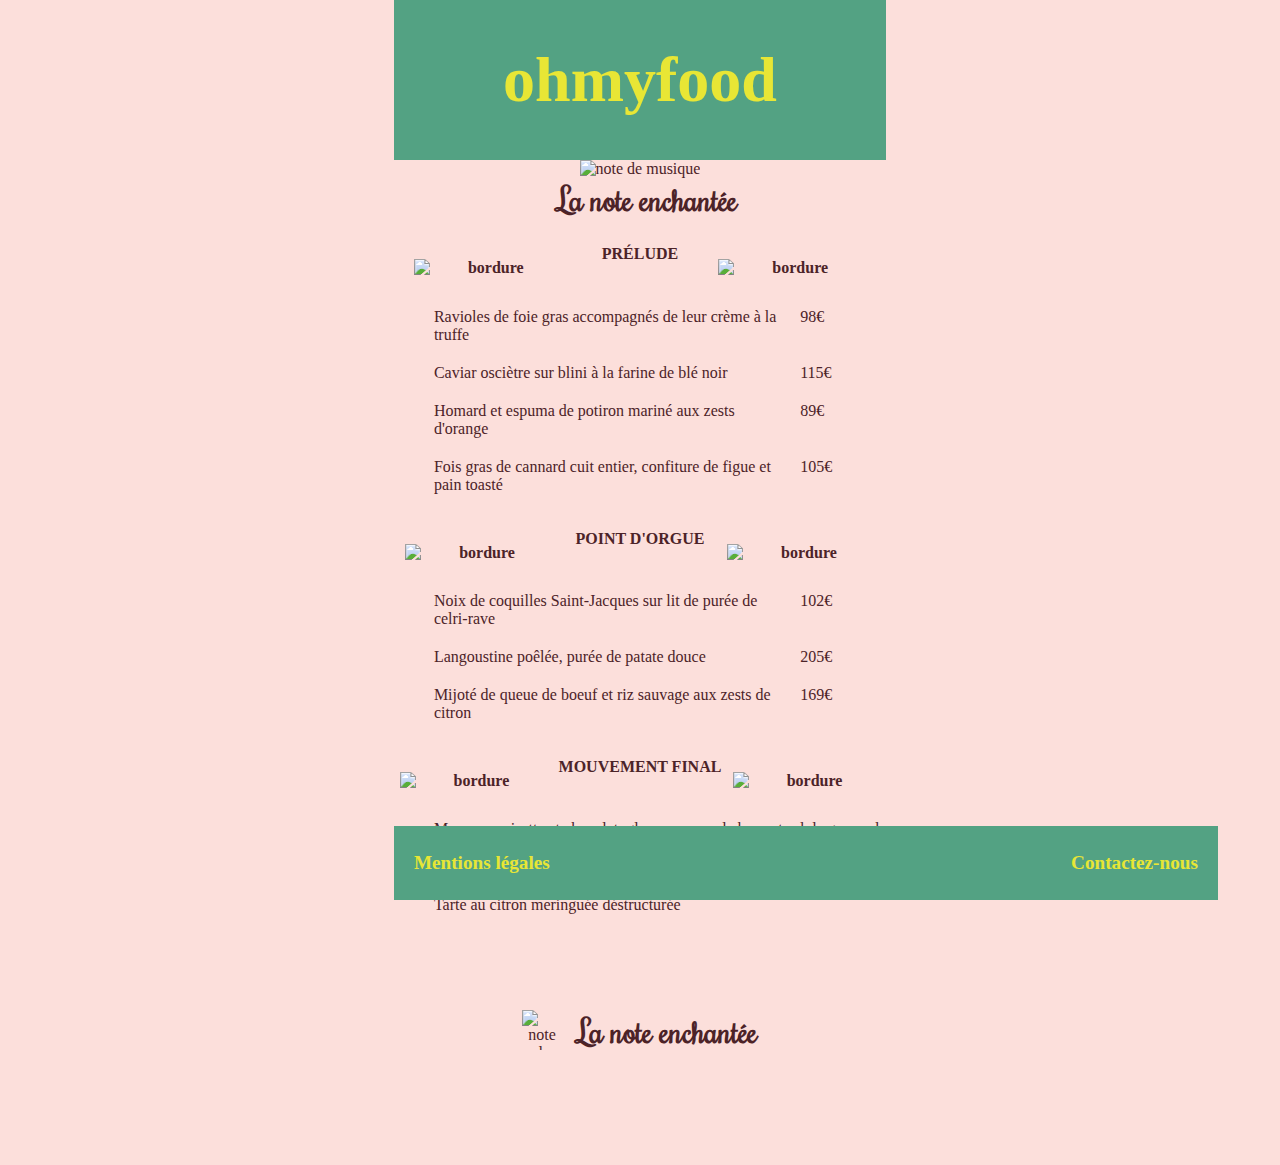
==== html/la_note_enchantée.html @ 94010ff2 "correction pour soutenance" ====
<!DOCTYPE html>
<html lang="fr">
  <head>
    <meta charset="utf-8">
    <meta name="viewport" content="width=device-width, initial-scale=1"/>
    <link rel="stylesheet" href="../css/la_note_enchantée.css" />
    <link rel="stylesheet" href="../css/footer.css" />
    <link rel="stylesheet" href="../css/header.css" />
    <link rel="stylesheet" href="../css/pagemenu.css" />
    <title>La note enchantée</title>
  </head>
  <body>
    <div id="contener">
      <a href="../index.html">
        <header>
          <h1 >ohmyfood</h1>
        </header>
      </a>
      <section id="titre">
        <img id="note" src="../images/note.png" alt="note de musique">
        <h2>La note enchantée</h2>
      </section>
      <section class="menu" id="top"> <!-- section entrées du menu-->
        <div class="titlemenu"> <!-- section titre -->
          <img src="../images/borderleft1.png" alt="bordure">
          <h4 class="texttitlemenu">Prélude</h4>
          <img src="../images/borderright1.png" alt="bordure">
        </div>
        <div class="inmenu"><!-- section contenu des entrées-->
          <ul>
            <li>
              <span class="leftinmenu">Ravioles de foie gras accompagnés de leur crème à la truffe</span>
              <span class="rightinmenu">98€</span>
            </li>
            <li>
              <span class="leftinmenu">Caviar osciètre sur blini à la farine de blé noir</span>
              <span class="rightinmenu">115€</span>
            </li>
            <li>
              <span class="leftinmenu">Homard et espuma de potiron mariné aux zests d'orange</span>
              <span class="rightinmenu">89€</span>
            </li>
            <li>
              <span class="leftinmenu">Fois gras de cannard cuit entier, confiture de figue et pain toasté</span>
              <span class="rightinmenu">105€</span>
            </li>
          </ul>
        </div>
      </section>
      <section class="menu" id="middle"> <!-- section plat du menu-->
        <div class="titlemenu"> <!-- section titre -->
          <img src="../images/borderleft1.png" alt="bordure">
          <h4 class="texttitlemenu">Point d'orgue</h4>
          <img src="../images/borderright1.png" alt="bordure">
        </div>
        <div class="inmenu"> <!-- section contenu des entrées-->
          <ul>
            <li>
              <span class="leftinmenu">Noix de coquilles Saint-Jacques sur lit de purée de celri-rave</span>
              <span class="rightinmenu">102€</span>
            </li>
            <li>
              <span class="leftinmenu">Langoustine poêlée, purée de patate douce</span>
              <span class="rightinmenu">205€</span>
            </li>
            <li>
              <span class="leftinmenu">Mijoté de queue de boeuf et riz sauvage aux zests de citron</span>
              <span class="rightinmenu">169€</span>
            </li>
          </ul>
        </div>
      </section>
      <section class="menu" id="bottom"><!-- section dessert du menu-->
        <div class="titlemenu"> <!-- section titre -->
          <img src="../images/borderleft1.png" alt="bordure">
          <h4 class="texttitlemenu">Mouvement final</h4>
          <img src="../images/borderright1.png" alt="bordure">
        </div>
        <div class="inmenu"> <!-- section contenu des entrées-->
          <ul>
            <li>
              <span class="leftinmenu">Macaron noisette et chocolat, glace au caramle brun et sel de guerande</span>
            </li>
            <li>
              <span class="leftinmenu">Baba au rhum revisité avec son coulis de citron</span>
            </li>
            <li>
              <span class="leftinmenu">Tarte au citron meringuée déstructurée</span>
            </li>
          </ul>
        </div>
      </section>
      <section id="bottompage"> <!-- image du bas de page-->
        <img id="note2" src="../images/note.png" alt="note de musique">
        <h5>La note enchantée</h5>
      </section>
      <footer>
        <a href="./html/mentionpage.html">
          <h3 class="btnwiggle">Mentions légales</h3> <!-- bouton mention -->
        </a>
        <a href="mailto:ohmyfood@gmail.com">
          <h3 class="btnwiggle">Contactez-nous</h3> <!-- bouton contact-->
        </a>
      </footer>
    </div>
  </body>
</html>
---- css/la_note_enchantée.css ----
@font-face {
  font-family: "police1";
  src: url("../Polices/Rochester/Rochester-Regular.ttf");
}

h2{
  font-family: "police1";
  font-size: 2em;
  margin-top: 0px;
  padding-left: 15px;
}

h4{
  font-family: "police1";
  font-size: 3em;
  margin-top: 0px;
}

h5{
  font-family: "police1";
  font-size: 2em;
  margin-top: 0px;
  padding-left: 15px;
}

body{
  background: rgb(252, 223, 219);
  color: rgb(76, 35, 40);
}

.texttitlemenu:after {
  background: none repeat scroll 0 0 transparent;
  bottom: 0;
  content: "";
  display: block;
  height: 2px;
  position: absolute;
  background: rgb(76, 35, 40);
  transition: width 0.3s ease 0s, left 0.3s ease 0s;
  width: 0;
}

.texttitlemenu:hover:after {
  width: 100%;
}

img{
  width: 30%;
}

li{
  font-family: cursive;
}

#bottompage{
  text-align: center;
  display: flex;
  justify-content: center;
  margin-bottom: 60px;
}
---- css/footer.css ----
h3{
  font-size: 1.2em;
  color: rgb(232, 230, 53);
}

footer{
  display: flex;
  background: rgb(83, 162, 131);
  bottom: 0;
  margin: 0 auto;
  padding-top: 7px;
  padding-bottom: 7px;
  justify-content: space-between;
  position: fixed;
  font-family: serif;
}

.btnwiggle{
padding: 0px 20px 0px 20px;
cursor: pointer;
}

.btnwiggle:hover{
  animation: wiggle 0.5s;
  animation-iteration-count: infinite;
}

@keyframes wiggle {
  0% { transform: translate(1px, 1px) rotate(0deg); }
  10% { transform: translate(-1px, -2px) rotate(-1deg); }
  20% { transform: translate(-3px, 0px) rotate(1deg); }
  30% { transform: translate(3px, 2px) rotate(0deg); }
  40% { transform: translate(1px, -1px) rotate(1deg); }
  50% { transform: translate(-1px, 2px) rotate(-1deg); }
  60% { transform: translate(-3px, 1px) rotate(0deg); }
  70% { transform: translate(3px, 1px) rotate(-1deg); }
  80% { transform: translate(-1px, -1px) rotate(1deg); }
  90% { transform: translate(1px, 2px) rotate(0deg); }
  100% { transform: translate(1px, -2px) rotate(-1deg); }
}
---- css/header.css ----
header{
  display: flex;
  background: rgb(83, 162, 131);
  justify-content: center;
  width: 100%;
}

h1{
  font-size: 4em;
  color: rgb(232, 230, 53);
  font-weight: bold;
  font-family: monospace;
  font-family: serif;
}

a{
  text-decoration: none;
}
---- css/pagemenu.css ----
body{
  display: flex;
  margin: 0 auto;
}

h4{
  font-size: 1rem;
}

a:link {
 text-decoration:none;
}

#titre{
  text-align: center;
}

.texttitlemenu{
  display: flex;
  vertical-align: middle;
  justify-content: center;
  flex-direction: column;
  padding-bottom: 5px;
  text-transform: uppercase;
  text-decoration: none;
  height: 20px;
  display: inline-block;
  position: relative;
  font-family: cursive;
}

img{
  width: 30%;
}

#contener{
  display: flex;
  flex-direction: column;
  margin: 0 auto;
  justify-content: space-between;
  max-width: 824px;
}

#note{
  width: 100px;
  height: 100px;
}

#note2{
  width: 40px;
  height: 40px;
}

.titlemenu{
  display: flex;
  flex-direction: row;
  text-align: center;
  font-weight: bold;
  align-items: center;
  justify-content: space-around;
}

ul{
  list-style-type: none;
  width: 100%;
}

li{
  display: flex;
  padding-bottom: 20px;
  justify-content: space-between;
}

.inmenu{
  display: flex;
  flex-direction: row;
}

.leftinmenu{
  flex: 4;
}

.rightinmenu{
  flex: 1;
  padding-left: 5%;
}

#bottom{
  margin-bottom: 60px;
}

@media (max-width: 599px){
  footer{
    width: 100%;
  }

  .texttitlemenu{
    padding-bottom: 30px;
  }
}

@media (min-width: 600px){
  footer{
    width: 824px;
  }
}
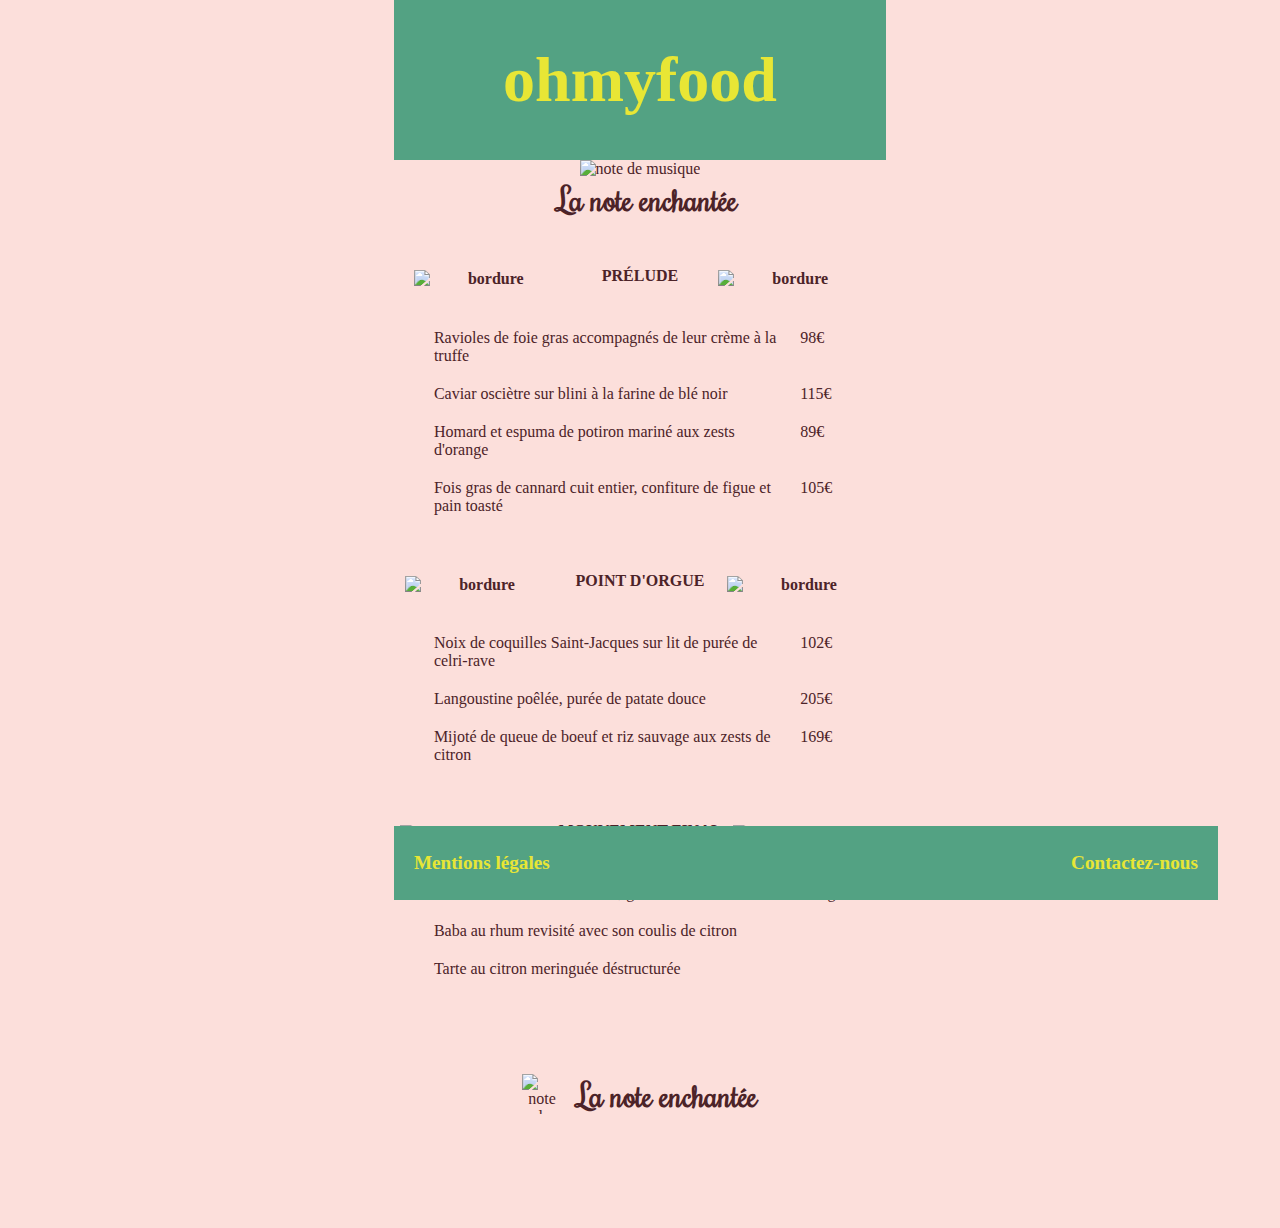
==== commit 7b962145: "soutenance" ====
--- a/html/la_note_enchantée.html
+++ b/html/la_note_enchantée.html
@@ -90,7 +90,7 @@
           </ul>
         </div>
       </section>
-      <section id="bottompage"> <!-- image du bas de page-->
+      <section id="bottompage"> <!-- image et titre du bas de page-->
         <img id="note2" src="../images/note.png" alt="note de musique">
         <h5>La note enchantée</h5>
       </section>
--- a/css/la_note_enchantée.css
+++ b/css/la_note_enchantée.css
@@ -1,26 +1,6 @@
 @font-face {
   font-family: "police1";
   src: url("../Polices/Rochester/Rochester-Regular.ttf");
-}
-
-h2{
-  font-family: "police1";
-  font-size: 2em;
-  margin-top: 0px;
-  padding-left: 15px;
-}
-
-h4{
-  font-family: "police1";
-  font-size: 3em;
-  margin-top: 0px;
-}
-
-h5{
-  font-family: "police1";
-  font-size: 2em;
-  margin-top: 0px;
-  padding-left: 15px;
 }
 
 body{
@@ -28,7 +8,19 @@
   color: rgb(76, 35, 40);
 }
 
-.texttitlemenu:after {
+#note{
+  width: 100px;
+  height: 100px;
+}
+
+h2{ /* titre de la page*/
+  font-family: "police1";
+  font-size: 2em;
+  margin-top: 0px;
+  padding-left: 15px;
+}
+
+.texttitlemenu:after { /* animation soulignage*/
   background: none repeat scroll 0 0 transparent;
   bottom: 0;
   content: "";
@@ -52,9 +44,21 @@
   font-family: cursive;
 }
 
-#bottompage{
+#bottompage{ /* image et titre en bas de page*/
   text-align: center;
   display: flex;
   justify-content: center;
   margin-bottom: 60px;
 }
+
+#note2{
+  width: 40px;
+  height: 40px;
+}
+
+h5{
+  font-family: "police1";
+  font-size: 2em;
+  margin-top: 0px;
+  padding-left: 15px;
+}
--- a/css/footer.css
+++ b/css/footer.css
@@ -3,7 +3,7 @@
   color: rgb(232, 230, 53);
 }
 
-footer{
+footer{ /* footer réutilisable*/
   display: flex;
   background: rgb(83, 162, 131);
   bottom: 0;
@@ -15,7 +15,7 @@
   font-family: serif;
 }
 
-.btnwiggle{
+.btnwiggle{ /*bouton qui vibre (mention et contact)*/
 padding: 0px 20px 0px 20px;
 cursor: pointer;
 }
@@ -25,7 +25,7 @@
   animation-iteration-count: infinite;
 }
 
-@keyframes wiggle {
+@keyframes wiggle { /* animation tremblement*/
   0% { transform: translate(1px, 1px) rotate(0deg); }
   10% { transform: translate(-1px, -2px) rotate(-1deg); }
   20% { transform: translate(-3px, 0px) rotate(1deg); }
--- a/css/header.css
+++ b/css/header.css
@@ -1,4 +1,4 @@
-header{
+header{ /* header réutilisable*/
   display: flex;
   background: rgb(83, 162, 131);
   justify-content: center;
--- a/css/pagemenu.css
+++ b/css/pagemenu.css
@@ -1,21 +1,25 @@
 body{
   display: flex;
   margin: 0 auto;
-}
-
-h4{
-  font-size: 1rem;
 }
 
 a:link {
  text-decoration:none;
 }
 
+#contener{
+  display: flex;
+  flex-direction: column;
+  margin: 0 auto;
+  justify-content: space-between;
+  max-width: 824px;
+}
+
 #titre{
   text-align: center;
 }
 
-.texttitlemenu{
+.texttitlemenu{ /*texte des titres entrées plats desserts*/
   display: flex;
   vertical-align: middle;
   justify-content: center;
@@ -29,29 +33,11 @@
   font-family: cursive;
 }
 
-img{
+img{ /*bordures de part et d'autre des titres */
   width: 30%;
 }
 
-#contener{
-  display: flex;
-  flex-direction: column;
-  margin: 0 auto;
-  justify-content: space-between;
-  max-width: 824px;
-}
-
-#note{
-  width: 100px;
-  height: 100px;
-}
-
-#note2{
-  width: 40px;
-  height: 40px;
-}
-
-.titlemenu{
+.titlemenu{ /* section avec le titre des plats/entrées/desserts ainsi que les 2 images bordures de part et d'autre du titre*/
   display: flex;
   flex-direction: row;
   text-align: center;
@@ -71,16 +57,16 @@
   justify-content: space-between;
 }
 
-.inmenu{
+.inmenu{ /* tout ce que contient le menu*/
   display: flex;
   flex-direction: row;
 }
 
-.leftinmenu{
+.leftinmenu{ /* description des plats*/
   flex: 4;
 }
 
-.rightinmenu{
+.rightinmenu{ /* prix */
   flex: 1;
   padding-left: 5%;
 }
